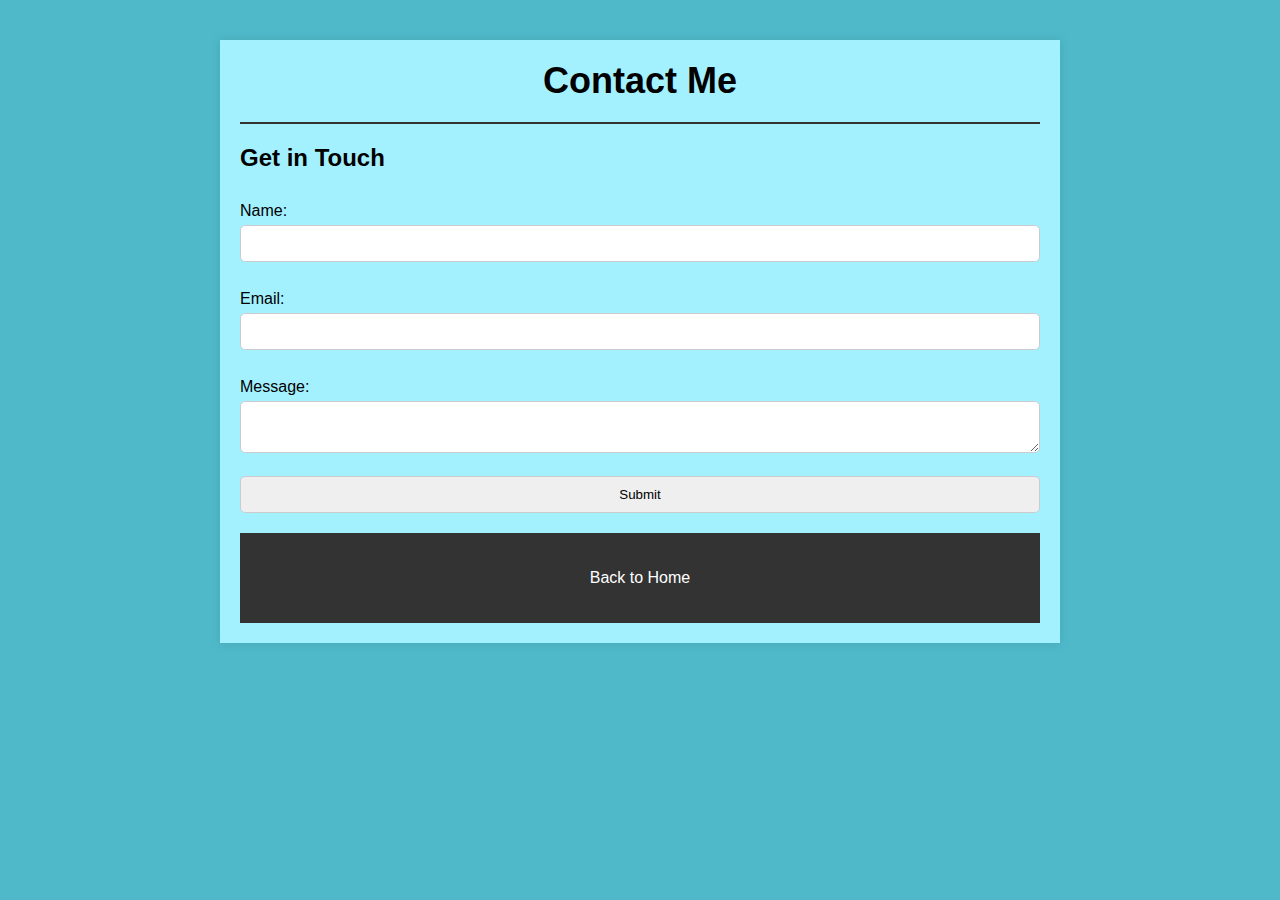
==== contact.html @ 0e0a57cc "Add files via upload" ====
<!DOCTYPE html>
<html lang="en">
<head>
  <meta charset="UTF-8">
  <meta name="viewport" content="width=device-width, initial-scale=1.0">
  <title>Contact Me</title>
  <link rel="stylesheet" href="style.css">
</head>
<body>

  <div class="container">

    <!-- Header Section -->
    <header>
      <h1>Contact Me</h1>
    </header>

    <!-- Contact Form Section -->
    <section class="contact">
      <h2>Get in Touch</h2>
      <form action="submit_form.php" method="post">
        <label for="name">Name:</label>
        <input type="text" id="name" name="name" required><br>

        <label for="email">Email:</label>
        <input type="email" id="email" name="email" required><br>

        <label for="message">Message:</label>
        <textarea id="message" name="message" required></textarea><br>

        <input type="submit" value="Submit">
      </form>
    </section>

    <!-- Footer Section -->
    <footer>
      <p>Back to <a href="index.html">Home</a></p>
    </footer>
  </div>

</body>
</html>
---- style.css ----
/* General Styles */
body {
    font-family: Arial, sans-serif;
    margin: 0;
    padding: 0;
    background-color: #4fb9c9;
  }
  
  .container {
    max-width: 800px;
    margin: 40px auto;
    background-color: #a3f1ff;
    padding: 20px;
    box-shadow: 0 0 10px rgba(0, 0, 0, 0.1);
  }
  
  /* Header Section */
  header {
    text-align: center;
    padding-bottom: 20px;
    border-bottom: 2px solid #333;
  }
  
  header h1 {
    margin: 0;
    font-size: 36px;
  }
  
  header p {
    font-size: 16px;
    color: #555;
  }
  
  /* About Me Section */
  .about {
    padding: 20px 0;
    
  }
  
  .about h2 {
    font-size: 24px;
    border-bottom: 1px solid #ddd;
    padding-bottom: 10px;
  }
  
  .about p {
    font-size: 16px;
    line-height: 1.5;
    color: #666;
  }
  
  /* Profile Section */
  .profile {
    padding: 20px 0;
  }
  
  .profile table {
    width: 100%;
  }
  
  .profile img {
    border-radius: 50%;
    width: 150px;
    height: 150px;
  }
  
  .profile td {
    padding-left: 20px;
    padding-right: 20px;
    vertical-align: top;
  }
  
  /* Skills Section */
  .skills h2 {
    font-size: 24px;
    border-bottom: 1px solid #ddd;
    padding-bottom: 10px;
  }
  
  .skills table {
    width: 100%;
    border-collapse: collapse;
  }
  
  .skills th, .skills td {
    padding: 10px;
    border: 1px solid #ddd;
    text-align: center;
  }
  
  /* Contact Section */
  .contact form {
    display: flex;
    flex-direction: column;
  }
  
  .contact label {
    margin-top: 10px;
  }
  
  .contact input, .contact textarea {
    padding: 10px;
    margin-top: 5px;
    border: 1px solid #ccc;
    border-radius: 5px;
  }
  
  /* Footer Section */
  footer {
    text-align: center;
    padding: 20px;
    background-color: #333;
    color: #fff;
    margin-top: 20px;
  }
  
  footer a {
    color: #fff;
    text-decoration: none;
  }
  
  footer a:hover {
    text-decoration: underline;
  }
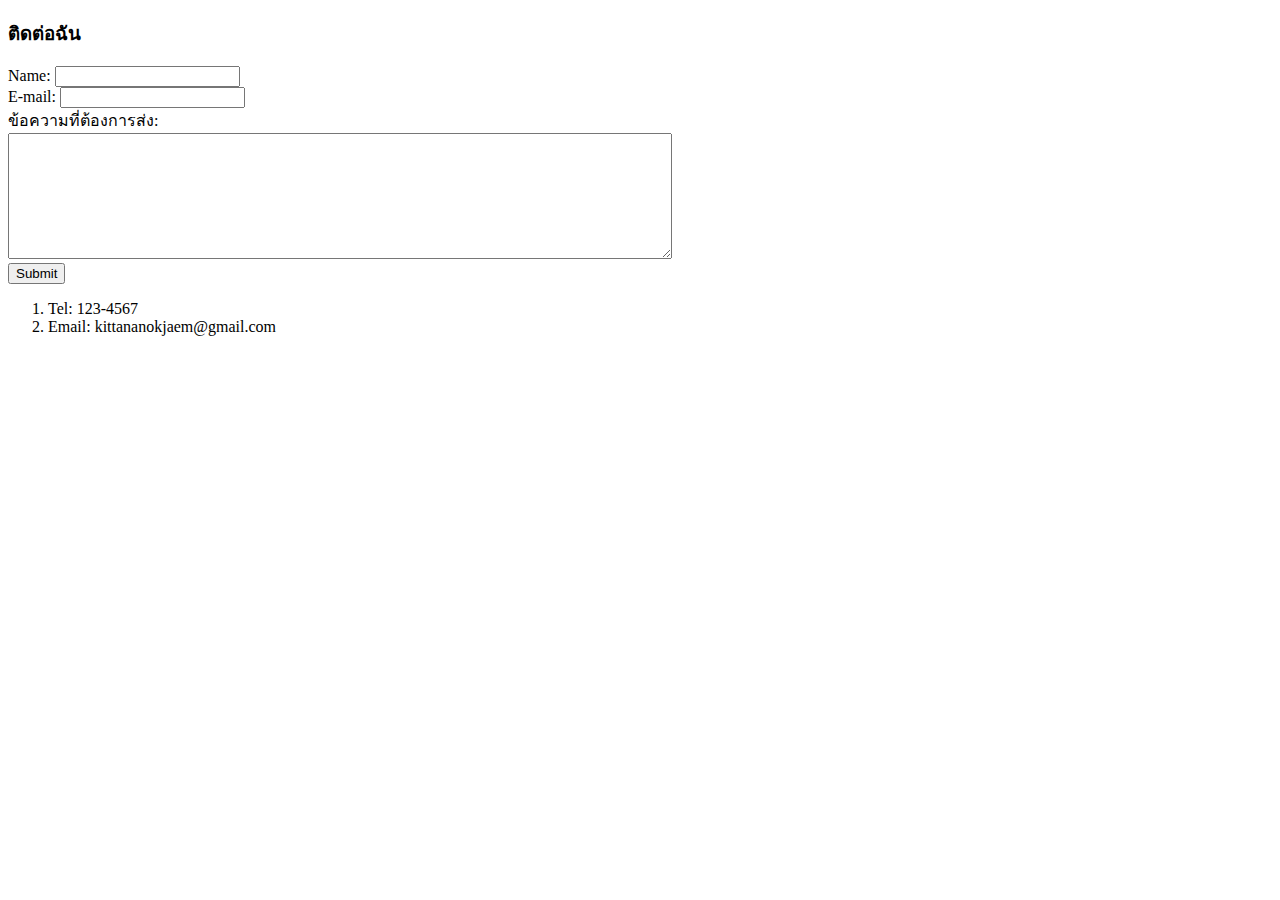
==== commit e731e113: "Add files via upload" ====
--- a/contact.html
+++ b/contact.html
@@ -1,42 +1,28 @@
 <!DOCTYPE html>
 <html lang="en">
+
 <head>
-  <meta charset="UTF-8">
-  <meta name="viewport" content="width=device-width, initial-scale=1.0">
-  <title>Contact Me</title>
-  <link rel="stylesheet" href="style.css">
+    <meta charset="UTF-8">
+    <meta name="viewport" content="width=device-width, initial-scale=1.0">
+    <title>Document</title>
 </head>
+
 <body>
+    <h3>ติดต่อฉัน</h3>
+    <form class="" action="mailto:(gmailของคุณ)" method="post" enctype="text/plain">
+        <label>Name:</label>
+        <input type="text" name="name_surname" value=""><br>
+        <label>E-mail:</label>
+        <input type="email" name="email" value=""><br>
+        <label>ข้อความที่ต้องการส่ง:</label><br>
+        <textarea name="message" rows="8" cols="80"></textarea><br>
+        <input type="submit" name="">
+    </form>
 
-  <div class="container">
+    <ol>
+        <li>Tel: 123-4567</li>
+        <li>Email: kittananokjaem@gmail.com</li>
+    </ol>
+</body>
 
-    <!-- Header Section -->
-    <header>
-      <h1>Contact Me</h1>
-    </header>
-
-    <!-- Contact Form Section -->
-    <section class="contact">
-      <h2>Get in Touch</h2>
-      <form action="submit_form.php" method="post">
-        <label for="name">Name:</label>
-        <input type="text" id="name" name="name" required><br>
-
-        <label for="email">Email:</label>
-        <input type="email" id="email" name="email" required><br>
-
-        <label for="message">Message:</label>
-        <textarea id="message" name="message" required></textarea><br>
-
-        <input type="submit" value="Submit">
-      </form>
-    </section>
-
-    <!-- Footer Section -->
-    <footer>
-      <p>Back to <a href="index.html">Home</a></p>
-    </footer>
-  </div>
-
-</body>
-</html>
+</html>